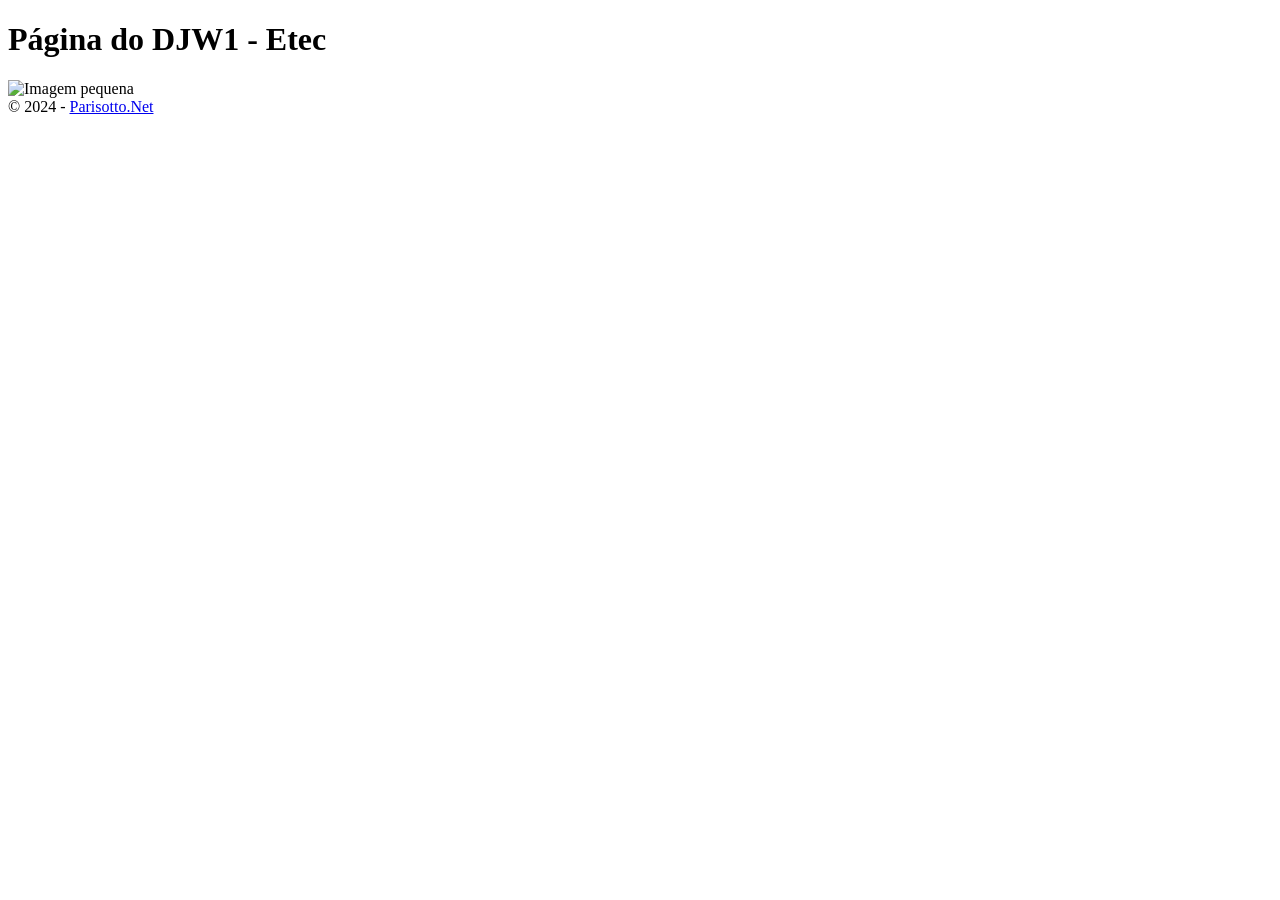
==== index.html @ 0eb90ed1 "novo" ====
<!DOCTYPE html>
<html lang="pt-br">
<head>
    <meta charset="UTF-8">
    <meta name="viewport" content="width=device-width, initial-scale=1.0">
    <title>Minha página inicial</title>

</head>
<body>
    <header>
        <h1>Página do DJW1 - Etec</h1>
    </header>
    <main>
        <img src="img/foto-p.jpg" alt="Imagem pequena">
    </main>
    <footer>
        &copy; 2024 - <a target="_blankgit" href="https:\\parisotto.net">Parisotto.Net</a>
    </footer>
</body>
</html>
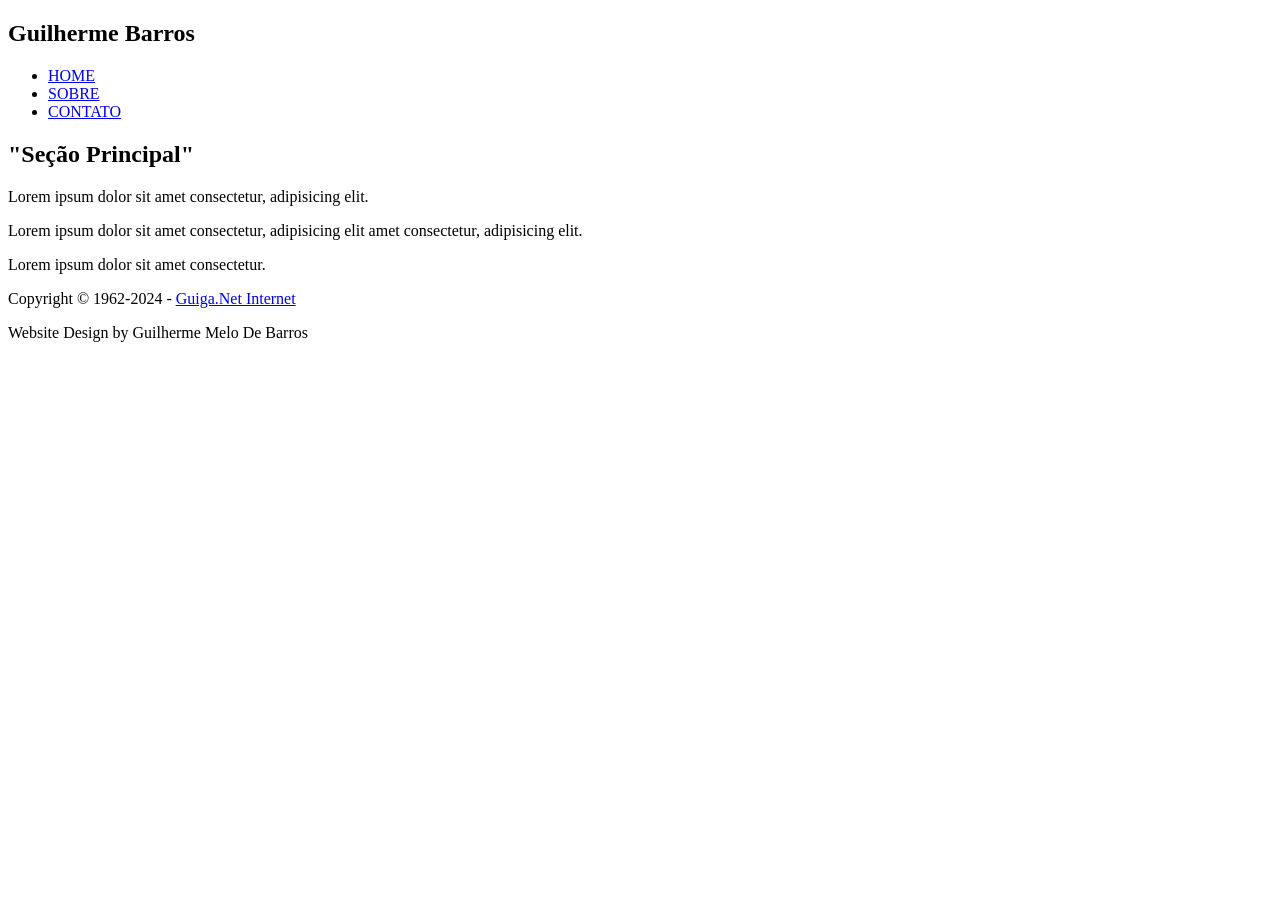
==== commit f3146ea0: "Update index.html" ====
--- a/index.html
+++ b/index.html
@@ -1,20 +1,39 @@
 <!DOCTYPE html>
 <html lang="pt-br">
+
 <head>
     <meta charset="UTF-8">
     <meta name="viewport" content="width=device-width, initial-scale=1.0">
-    <title>Minha página inicial</title>
+    <title>Primeira página</title>
+    <link rel="stylesheet" href="css/estilo.css">
+</head>
 
-</head>
 <body>
     <header>
-        <h1>Página do DJW1 - Etec</h1>
+        <nav>
+            <h1>Guilherme Barros</h1>
+            <ul>
+                <li><a href="#">HOME</a></li>
+                <li><a href="#">SOBRE</a></li>
+                <li><a href="#">CONTATO</a></li>
+            </ul>
+        </nav>
     </header>
     <main>
-        <img src="img/foto-p.jpg" alt="Imagem pequena">
+        <section id="principal">
+            <div>
+                <h1>"Seção Principal"</h1>
+                <p>Lorem ipsum dolor sit amet consectetur, adipisicing elit.</p>
+                <p>Lorem ipsum dolor sit amet consectetur, adipisicing elit amet consectetur, adipisicing elit.</p>
+                <p>Lorem ipsum dolor sit amet consectetur.</p>
+            </div>
+
+        </section>
     </main>
     <footer>
-        &copy; 2024 - <a target="_blankgit" href="https:\\parisotto.net">Parisotto.Net</a>
+        <p>Copyright &copy; 1962-2024 - <a href="https://Guiga.net" target="_blank">Guiga.Net Internet</a></p>
+        <p>Website Design by Guilherme Melo De Barros</p>
     </footer>
 </body>
-</html>+
+</html>
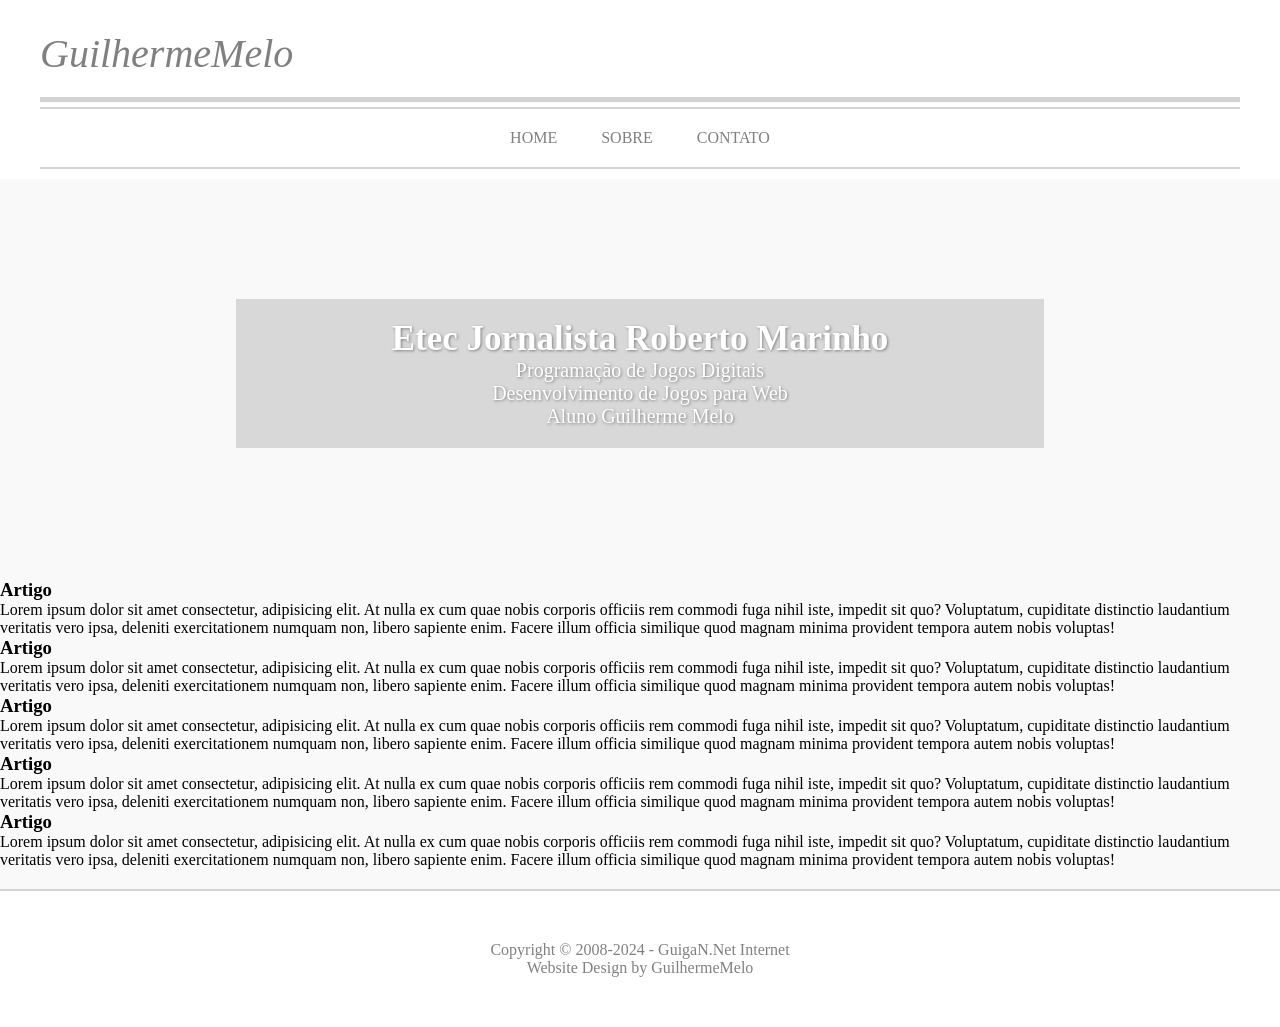
==== commit 354e85dd: "Atualizações" ====
--- a/index.html
+++ b/index.html
@@ -1,39 +1,95 @@
 <!DOCTYPE html>
 <html lang="pt-br">
-
 <head>
     <meta charset="UTF-8">
     <meta name="viewport" content="width=device-width, initial-scale=1.0">
+    <link rel="shortcut icon" href="img/favicon.png" type="image/x-icon">
+
     <title>Primeira página</title>
     <link rel="stylesheet" href="css/estilo.css">
+    <link rel="stylesheet" href="css/home.css">
 </head>
-
 <body>
     <header>
         <nav>
-            <h1>Guilherme Barros</h1>
+            <h1>GuilhermeMelo</h1>
             <ul>
-                <li><a href="#">HOME</a></li>
-                <li><a href="#">SOBRE</a></li>
-                <li><a href="#">CONTATO</a></li>
+                <li><a href="index.html">HOME</a></li>
+                <li><a href="sobre.html">SOBRE</a></li>
+                <li><a href="contato.html">CONTATO</a></li>
             </ul>
         </nav>
     </header>
     <main>
         <section id="principal">
             <div>
-                <h1>"Seção Principal"</h1>
-                <p>Lorem ipsum dolor sit amet consectetur, adipisicing elit.</p>
-                <p>Lorem ipsum dolor sit amet consectetur, adipisicing elit amet consectetur, adipisicing elit.</p>
-                <p>Lorem ipsum dolor sit amet consectetur.</p>
+                <h1>Etec Jornalista Roberto Marinho</h1>
+                <p>Programação de Jogos Digitais</p>
+                <p>Desenvolvimento de Jogos para Web</p>
+                <p>Aluno Guilherme Melo</p>
             </div>
+        </section>
+        <section id="artigos">
+            <article>
+                <div class="img" id="i1">
 
+                </div>
+                <h1>Artigo</h1>
+                <p>Lorem ipsum dolor sit amet consectetur, adipisicing elit. At nulla ex cum quae nobis corporis
+                    officiis rem commodi fuga nihil iste, impedit sit quo? Voluptatum, cupiditate distinctio laudantium
+                    veritatis
+                    vero ipsa, deleniti exercitationem numquam non, libero sapiente enim. Facere illum officia similique
+                    quod magnam minima provident tempora autem nobis voluptas!</p>
+            </article>
+            <article>
+                <div class="img" id="i2">
+
+                </div>
+                <h1>Artigo</h1>
+                <p>Lorem ipsum dolor sit amet consectetur, adipisicing elit. At nulla ex cum quae nobis corporis
+                    officiis rem commodi fuga nihil iste, impedit sit quo? Voluptatum, cupiditate distinctio laudantium
+                    veritatis
+                    vero ipsa, deleniti exercitationem numquam non, libero sapiente enim. Facere illum officia similique
+                    quod magnam minima provident tempora autem nobis voluptas!</p>
+            </article>
+            <article>
+                <div class="img" id="i3">
+
+                </div>
+                <h1>Artigo</h1>
+                <p>Lorem ipsum dolor sit amet consectetur, adipisicing elit. At nulla ex cum quae nobis corporis
+                    officiis rem commodi fuga nihil iste, impedit sit quo? Voluptatum, cupiditate distinctio laudantium
+                    veritatis
+                    vero ipsa, deleniti exercitationem numquam non, libero sapiente enim. Facere illum officia similique
+                    quod magnam minima provident tempora autem nobis voluptas!</p>
+            </article>
+            <article>
+                <div class="img" id="i4">
+
+                </div>
+                <h1>Artigo</h1>
+                <p>Lorem ipsum dolor sit amet consectetur, adipisicing elit. At nulla ex cum quae nobis corporis
+                    officiis rem commodi fuga nihil iste, impedit sit quo? Voluptatum, cupiditate distinctio laudantium
+                    veritatis
+                    vero ipsa, deleniti exercitationem numquam non, libero sapiente enim. Facere illum officia similique
+                    quod magnam minima provident tempora autem nobis voluptas!</p>
+            </article>            
+            <article>
+                <div class="img" id="i5">
+
+                </div>
+                <h1>Artigo</h1>
+                <p>Lorem ipsum dolor sit amet consectetur, adipisicing elit. At nulla ex cum quae nobis corporis
+                    officiis rem commodi fuga nihil iste, impedit sit quo? Voluptatum, cupiditate distinctio laudantium
+                    veritatis
+                    vero ipsa, deleniti exercitationem numquam non, libero sapiente enim. Facere illum officia similique
+                    quod magnam minima provident tempora autem nobis voluptas!</p>
+            </article>
         </section>
     </main>
     <footer>
-        <p>Copyright &copy; 1962-2024 - <a href="https://Guiga.net" target="_blank">Guiga.Net Internet</a></p>
-        <p>Website Design by Guilherme Melo De Barros</p>
+        <p>Copyright &copy; 2008-2024 - <a href="https://parisotto.net" target="_blank">GuigaN.Net Internet</a></p>
+        <p>Website Design by GuilhermeMelo</p>
     </footer>
 </body>
-
-</html>
+</html>
--- a/css/estilo.css
+++ b/css/estilo.css
@@ -0,0 +1,85 @@
+*{
+    margin: 0;
+    padding: 0;
+}
+
+a {
+    text-decoration: none;
+    color: gray;
+}
+
+header {
+    padding: 10px;
+    color: gray;
+    max-width: 1200px;
+    margin: 0 auto;
+}
+
+header h1 {
+    font-size: 40px;
+    border-bottom: 5px solid lightgray;
+    font-weight:normal;
+    font-style: italic;
+    padding: 20px 0;
+}
+
+ul {
+    list-style-type: none;
+    border-top: 2px solid lightgray;
+    margin-top: 5px;
+    border-bottom: 2px solid lightgray;
+    text-align: center;
+}
+
+li {
+    display: inline-block;
+}
+
+li a {
+    padding: 20px;
+    display:inline-block;
+}
+
+li a:hover {
+    background-color: #eee;
+}
+
+main {
+    background-color: #f9f9f9;
+    padding-bottom: 20px;
+}
+
+main #principal {
+    width: 100%;
+    height: 400px;
+    background-image: url("../img/xicaradecafe.jpg");
+    background-position: center;
+    text-align: center;
+    color: white;
+    text-shadow: 1px 1px 3px gray;
+    padding-top: 120px;
+    box-sizing: border-box;
+}
+
+main #principal div {
+    background-color: #0002;
+    max-width: 60%;
+    margin: 0 auto;
+    padding: 20px;
+}
+
+main #principal h1 {
+    font-size: 35px;
+    display: inline-block;    
+}
+
+main #principal p {
+    font-size: 20px;
+}
+
+footer {
+    padding: 50px;
+    text-align: center;
+    color: gray;
+    border-top: 2px solid lightgray;
+}
